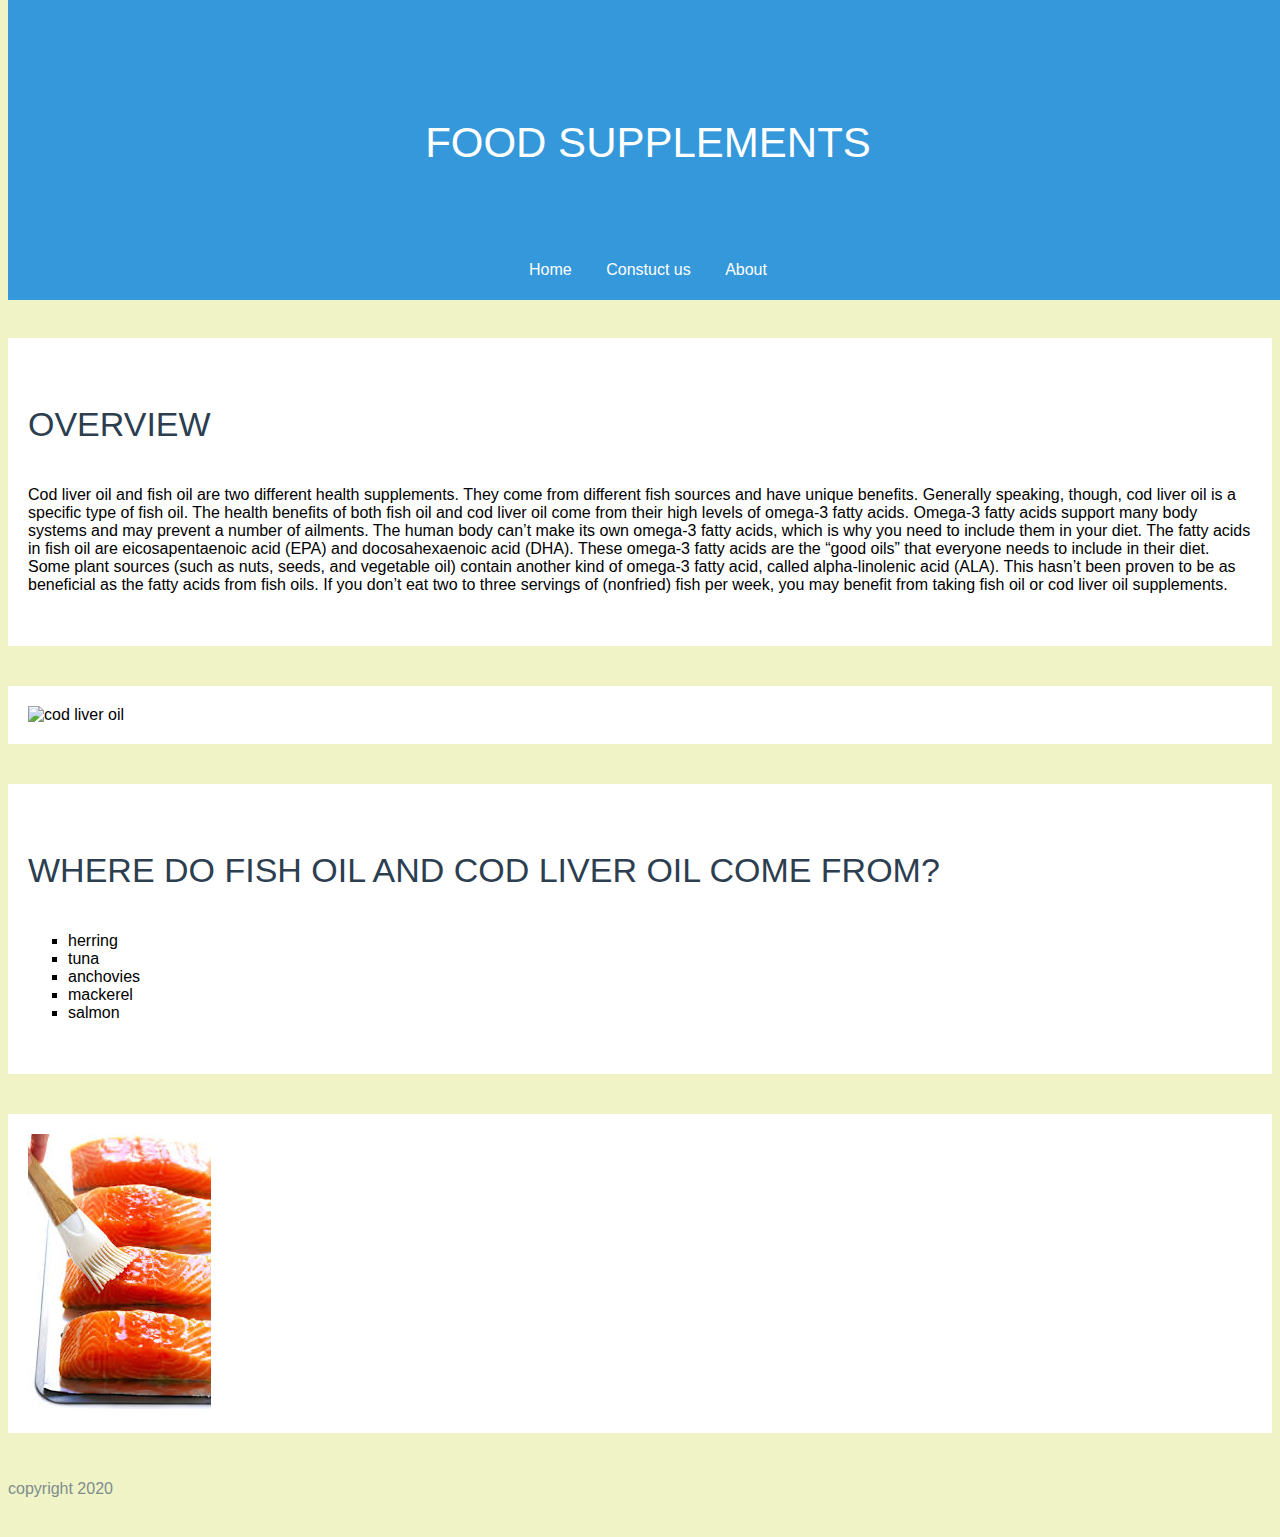
==== index.html @ 716e8785 "HTML&CSS" ====
<!DOCTYPE html>
<html lang="en">
<head>
    <meta charset="UTF-8">
    <meta name="viewport" content="width=device-width, initial-scale=1.0">
    <title>AhmadKhederAbdulatef</title>
<link rel="stylesheet" href="css/styles.css">
    <!-- <link href="style.css" rel="stylesheet"> -->
</head>
<body>
    <header>
        <!-- <h1>Ahmad Kheder Abdulatef</h1> -->
       <h1>Food supplements</h1>
        <nav>
            
            
                <!-- coding trik li*3>a -->
               <a href="" class="" >Home</a>
               <a href="" class="">Constuct us</a>
               <a href="" class="">About</a>
            
        </nav>
        

    </header>
    <main>
        <article>
            <section>
                <p> <h2>Overview</h2>
                    Cod liver oil and fish oil are two different health supplements. They come from different fish sources and have unique benefits. Generally speaking, though, cod liver oil is a specific type of fish oil.

The health benefits of both fish oil and cod liver oil come from their high levels of omega-3 fatty acids. Omega-3 fatty acids support many body systems and may prevent a number of ailments. The human body can’t make its own omega-3 fatty acids, which is why you need to include them in your diet.

The fatty acids in fish oil are eicosapentaenoic acid (EPA) and docosahexaenoic acid (DHA). These omega-3 fatty acids are the “good oils” that everyone needs to include in their diet.

Some plant sources (such as nuts, seeds, and vegetable oil) contain another kind of omega-3 fatty acid, called alpha-linolenic acid (ALA). This hasn’t been proven to be as beneficial as the fatty acids from fish oils.

If you don’t eat two to three servings of (nonfried) fish per week, you may benefit from taking fish oil or cod liver oil supplements.
                </p>
            </section>
            <section>
                <img src="https://encrypted-tbn0.gstatic.com/images?q=tbn%3AANd9GcRv9Jeq0q282RF4OxaV3EMskmUbwMrgeXT4W32O9J9AUI4w4xVU&usqp=CAU" alt="cod liver oil">
               
            </section>

        </article>
        <article>
            <section>
                <p>
                    <h2>Where do fish oil and cod liver oil come from?</h2>
                    <ul>
                        <li>herring</li>
                        <li>tuna</li>
                        <li>anchovies</li>
                        <li>mackerel</li>
                        <li>salmon</li>
                    </ul>
                </p>
            </section>
            <section>
               
                <img src="[data-uri]" alt="Slamon">
            </section>

        </article>
       
    </main>


    <footer>
        <p>copyright 2020</p>
    </footer>

</body>
</html>
---- css/styles.css ----
body{
	background-color: #eff3c6;
	font-family: helvetica, arial, sans-serif;
	font-size: 16px;
	padding-top: 330px;
}
header{
	width: 100%;
	height: 300px;
	background-color: #3498db;
	text-align: center;
	position: relative;
	position: fixed;
	top: 0;
	overflow: hidden;
	h1{
		font-size: 42px;
		color: #fff;
		line-height: 230px;
		text-transform: uppercase;
		font-weight: 100;
	}
	nav{
		position: absolute;
		bottom: 0;
		height: 60px;
		line-height: 60px;
		width: 100%;
		a{
			color: #fff;
			display: inline-block;
			padding: 10px 15px;
			line-height: 1;
			text-decoration: none;
      
		}
	}
}
h2{
	font-size: 34px;
	text-transform: uppercase;
	font-weight: 100;
	line-height: 2;
	color: #2c3e50;
}
p{
	margin-bottom: 2rem;
	line-height: 2;
	color: #7f8c8d;
}
.wrapper{
	width: 800px;
	margin: 0 auto;
}
section{
	padding: 20px;
	margin-bottom: 40px;
	background-color: #fff;

}
ul {
  list-style-type: square;
 
}
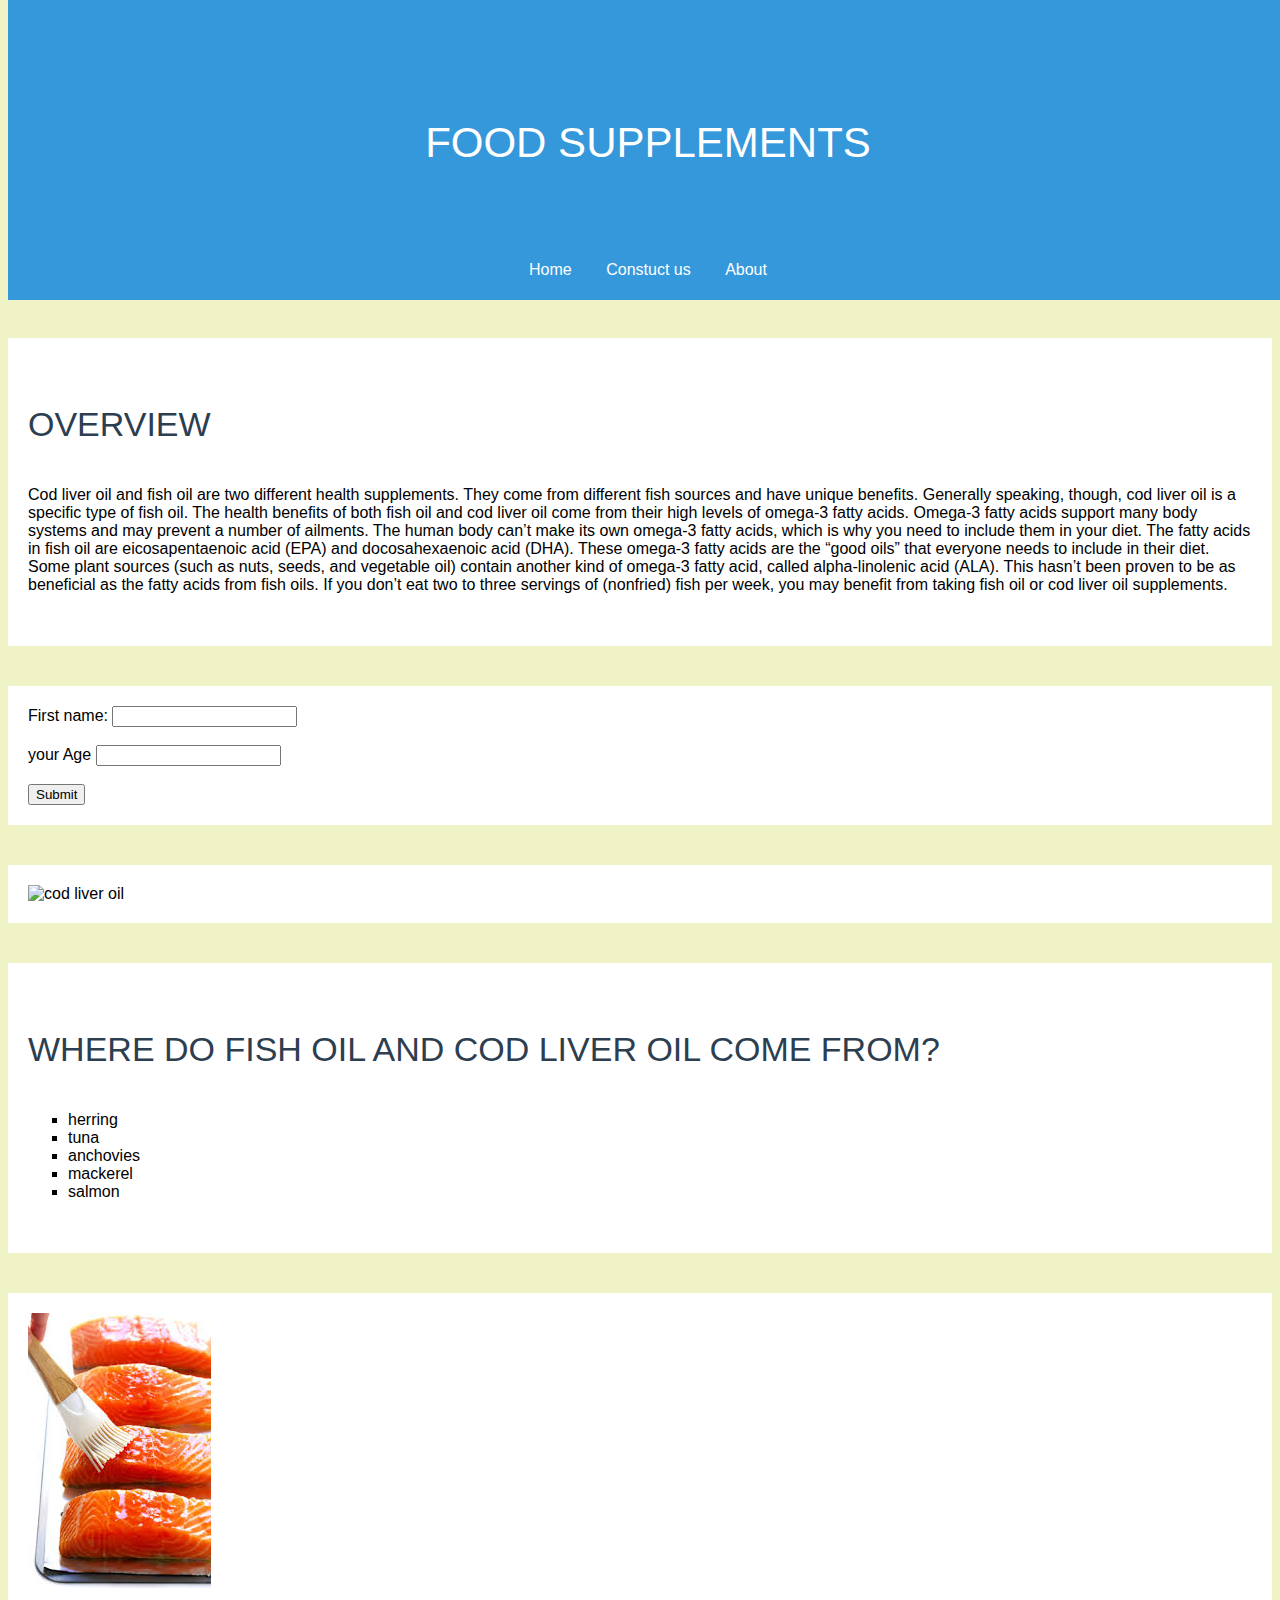
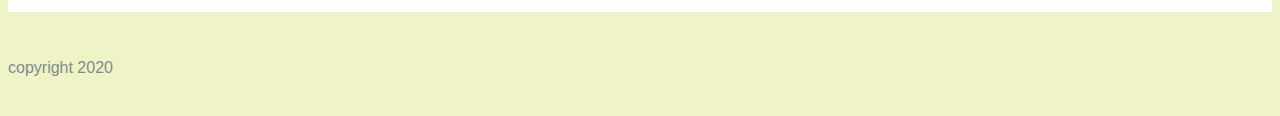
==== commit 0bd62a11: "first js lab06" ====
--- a/index.html
+++ b/index.html
@@ -39,6 +39,18 @@
                 </p>
             </section>
             <section>
+                <form>
+                    <label>First name:</label>
+                    <input type="text" id="fname" name="fname"><br><br>
+                    <label for="lname">your Age</label>
+                    <input type="text" id="age" name="lname"><br><br>
+                    <input type="submit" value="Submit">
+                  </form>
+
+            </section>
+            <section>
+
+               
                 <img src="https://encrypted-tbn0.gstatic.com/images?q=tbn%3AANd9GcRv9Jeq0q282RF4OxaV3EMskmUbwMrgeXT4W32O9J9AUI4w4xVU&usqp=CAU" alt="cod liver oil">
                
             </section>
@@ -70,6 +82,6 @@
     <footer>
         <p>copyright 2020</p>
     </footer>
-
+    <script src="js/content.js"></script>
 </body>
 </html>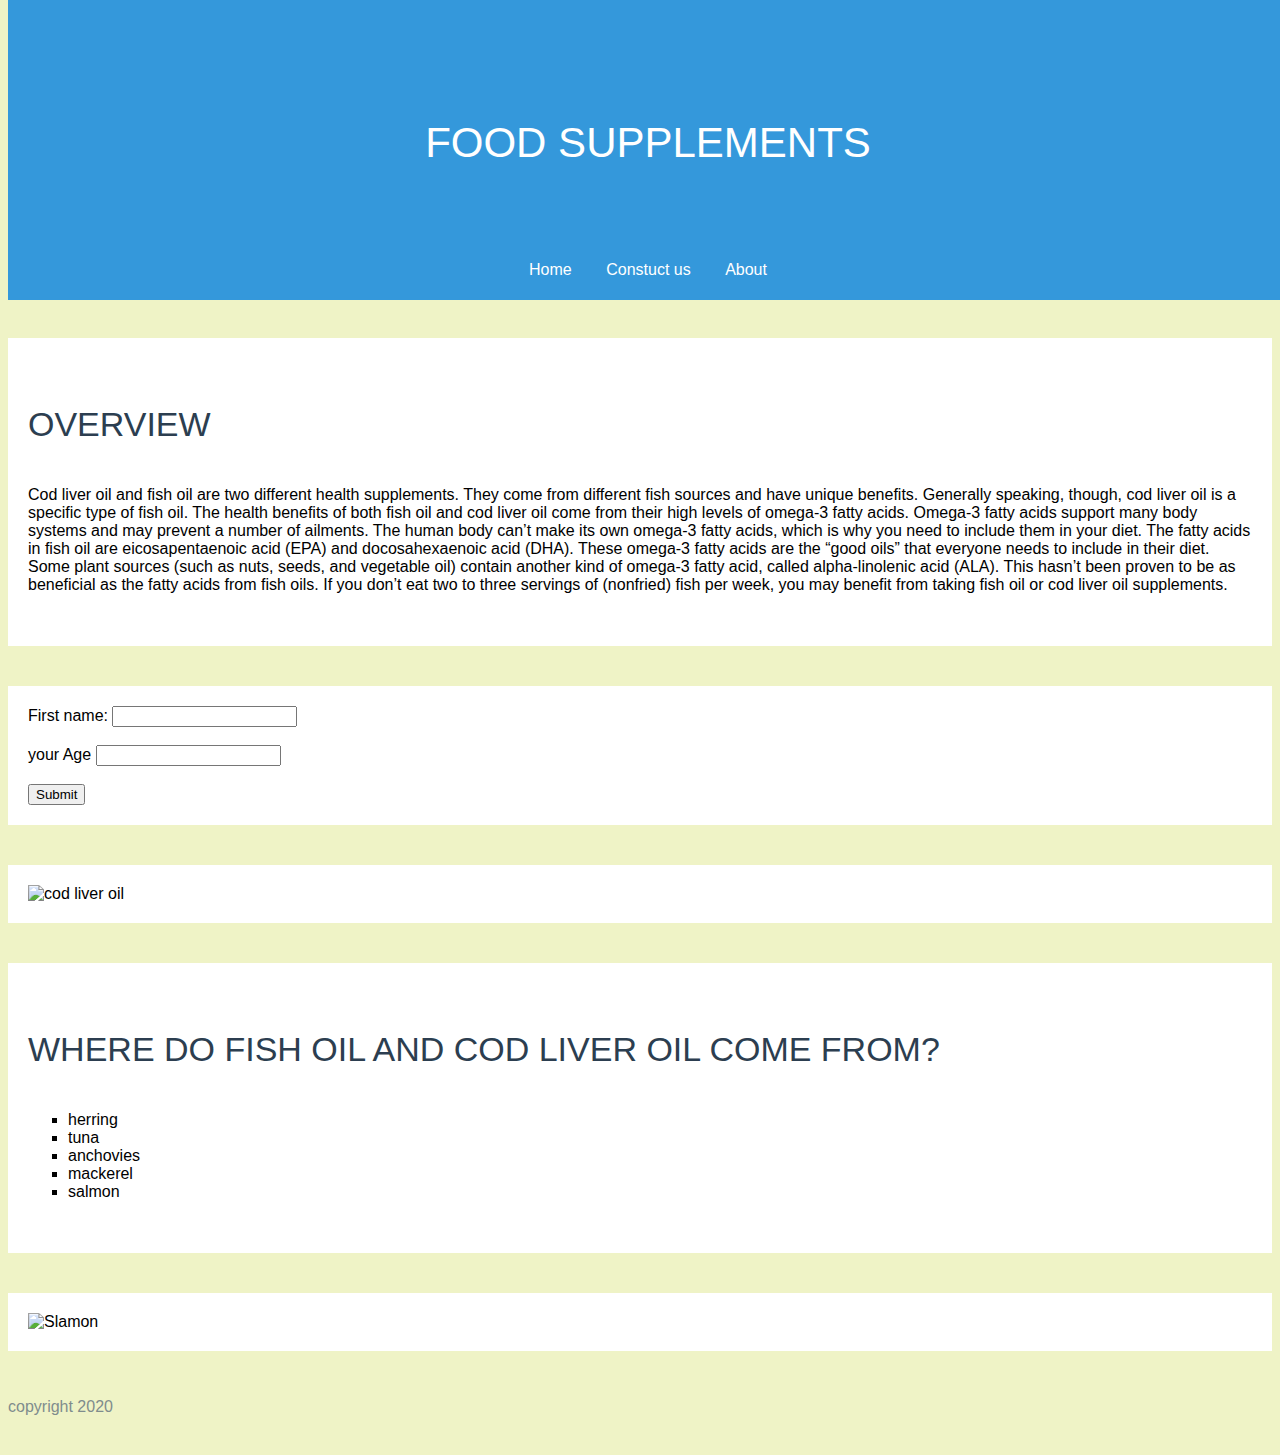
==== commit 9b0e5d49: "Read06b" ====
--- a/index.html
+++ b/index.html
@@ -71,7 +71,7 @@
             </section>
             <section>
                
-                <img src="[data-uri]" alt="Slamon">
+                <img src="https://www.gimmesomeoven.com/wp-content/uploads/2018/09/How-To-Baked-Salmon-Recipe-10-768x1152.jpg" alt="Slamon">
             </section>
 
         </article>
